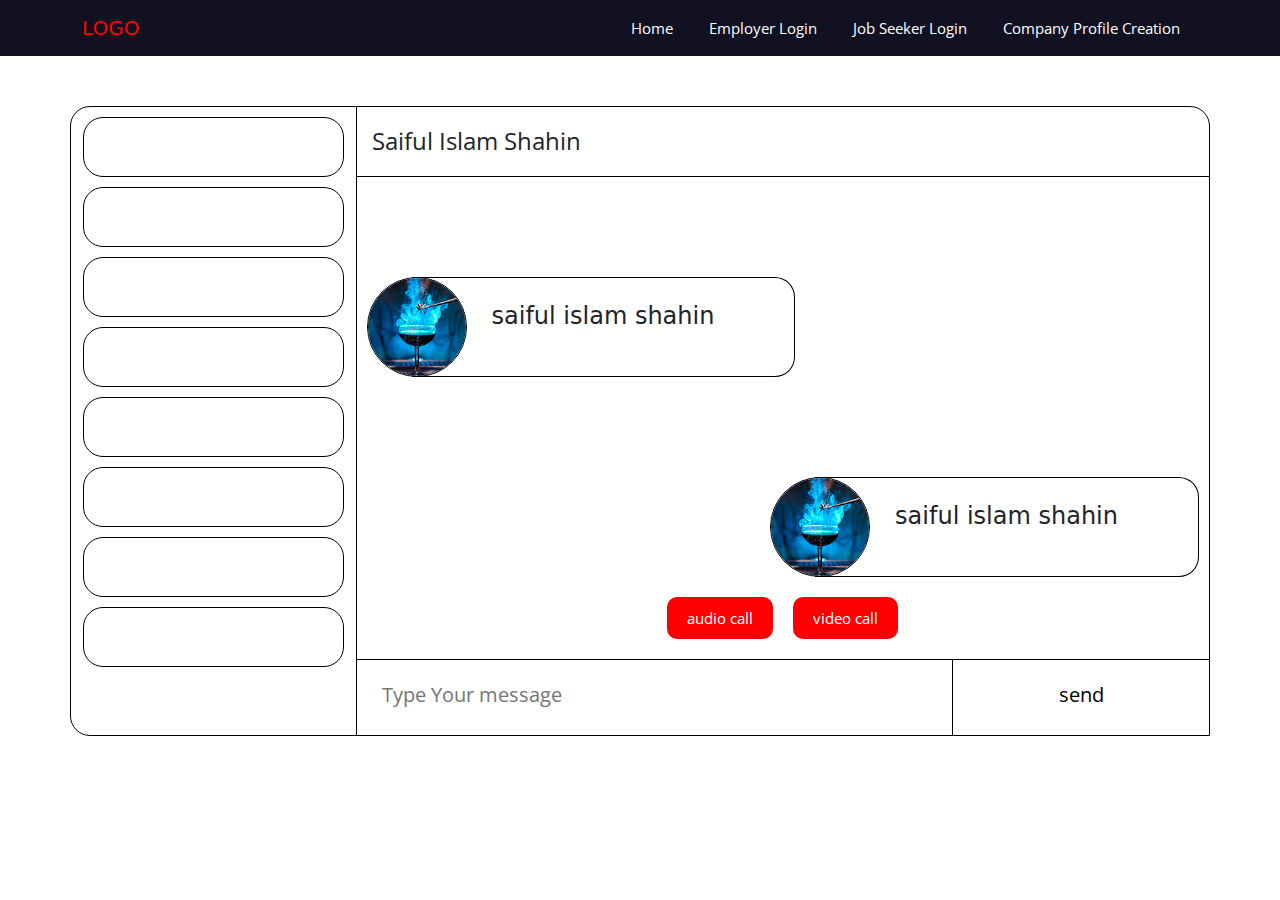
==== chatbox.html @ 322a0cb8 "first commit" ====
<!DOCTYPE html>
<html lang="en">
<head>
    <meta charset="UTF-8">
    <meta http-equiv="X-UA-Compatible" content="IE=edge">
    <meta name="viewport" content="width=device-width, initial-scale=1.0">
    <title>Tec-school</title>
    <link rel="preconnect" href="https://fonts.googleapis.com">
<link rel="preconnect" href="https://fonts.gstatic.com" crossorigin>
<link href="https://fonts.googleapis.com/css2?family=Open+Sans:wght@400;600;700&display=swap" rel="stylesheet">
    <link rel="stylesheet" href="css/all.min.css">
    <link rel="stylesheet" href="css/bootstrap.min.css">
    <link rel="stylesheet" href="css/slick.css">
    <link rel="stylesheet" href="css/venobox.css">
    <link rel="stylesheet" href="css/style.css">
    <link rel="stylesheet" href="css/responsive.css">
</head>
<body>

    <!--=============start=========== -->

    <!-- ==========nav start========== -->
    <nav class="navbar navbar-expand-lg menu">
        <div class="container">
          <a class="navbar-brand red" href="#">LOGO</a>
          <button class="navbar-toggler" type="button" data-bs-toggle="collapse" data-bs-target="#navbarSupportedContent" aria-controls="navbarSupportedContent" aria-expanded="false" aria-label="Toggle navigation">
            <i class="fas fa-bars"></i>
          </button>
          <div class="collapse navbar-collapse" id="navbarSupportedContent">
            <ul class="navbar-nav ms-auto mb-2 mb-lg-0">
              <li class="nav-item">
                <a class="nav-link active" aria-current="page" href="index.html">Home</a>
              </li>
              <li class="nav-item">
                <a class="nav-link active" aria-current="page" href="#">Employer Login</a>
              </li>

              <li class="nav-item">
                <a class="nav-link active" aria-current="page" href="job seker .html"> Job Seeker Login</a>
              </li>
              
              <li class="nav-item">
                <a class="nav-link active" aria-current="page" href="company.html"> Company Profile Creation</a>
              </li>




          </div>
        </div>
      </nav>

    
     <!-- ===========nav end========== -->
     <!-- ===========chat-box=========== -->

     <section id="chat">
       <div class="container">
         <div class="row">

      
          <div class="col-lg-3 ">
            <div class="show">
              <div class="intext">
                <img src="" alt="">
                <h4></h4>
              
              </div>
              <div class="intext">
                <img src="" alt="">
                <h4></h4>
              
              </div>
              <div class="intext">
                <img src="" alt="">
                <h4></h4>
              
              </div>
              <div class="intext">
                <img src="" alt="">
                <h4></h4>
              
              </div>
              <div class="intext">
                <img src="" alt="">
                <h4></h4>
              
              </div>
              <div class="intext">
                <img src="" alt="">
                <h4></h4>
              
              </div>
              <div class="intext">
                <img src="" alt="">
                <h4></h4>
              
              </div>
              <div class="intext">
                <img src="" alt="">
                <h4></h4>
              
              </div>
             
              
            </div>
           </div>
           <div class="col-lg-9 p-0 line">
              <div class="text">
                <h4>Saiful Islam Shahin</h4>

              </div>

              <div class="live">
                <div class="intext">
                  <img src="images/lighhthouse_bar_01-1.png" alt="">
                  <h4> saiful islam shahin</h4>
                
                </div>
                <div class="intext">
                 
                  <img src="images/lighhthouse_bar_01-1.png" alt="">
                  <h4> saiful islam shahin</h4>
                 
                
                </div>
                
              </div>
              <div class="main">
                <a href="tel:08801909791308">audio call</a>
                <a href="tel:08801909791308">video call</a>
              </div>
              <div class="send">
                <div class="input">
                  <input type="text"placeholder="Type Your message">

                </div>
                <div class="button"><button> send</button></div>
               
              </div>
            
      
          
             
           
         </div>
       </div>
     </section>
     <!-- ===========chat-box end====== -->

     

      

    
     




    <script src="js/jquery-1.12.4.min.js"></script>
    <script src="js/bootstrap.bundle.min.js"></script>
    <script src="js/slick.min.js"></script>
    <script src="js/venobox.min.js"></script>
  <script src="js/script.js"></script>  
</body>
</html>
---- css/venobox.css ----
/* ------ venobox.css --------*/
.vbox-overlay *, .vbox-overlay *:before, .vbox-overlay *:after{
    -webkit-backface-visibility: hidden;
    -webkit-box-sizing:border-box;
    -moz-box-sizing:border-box;
    box-sizing:border-box;
}
.vbox-overlay * { 
    -webkit-backface-visibility: visible;
    backface-visibility: visible;
}
.vbox-overlay{
    display: -webkit-flex;
    display: flex;
    -webkit-flex-direction: column;
    flex-direction: column;
    -webkit-justify-content: center;
    justify-content: center;
    -webkit-align-items: center;
    align-items: center;
    position: fixed;
    left: 0;
    top: 0;
    bottom: 0;
    right: 0;
    z-index: 999999;
}

/* ----- navigation ----- */
.vbox-title{
    width: 100%;
    height: 40px;
    float: left;
    text-align: center;
    line-height: 28px;
    font-size: 12px;
    padding: 6px 50px;
    overflow: hidden;
    position: fixed;
    display: none;
    left: 0;
    z-index: 89;
}
.vbox-close{
    cursor: pointer;
    position: fixed;
    top: -1px;
    right: 0;
    width: 50px;
    height: 40px;
    padding: 6px;
    display: block;
    background-position:10px center;
    overflow: hidden;
    font-size: 24px;
    line-height: 1;
    text-align: center;
    z-index: 99;
}
.vbox-left{
    cursor: pointer;
    position: fixed;
    left: 0;
    height: 40px;
    overflow: hidden;
    line-height: 28px;
    font-size: 12px;
    z-index: 99;
    display: flex;
    align-items:center;
}
.vbox-num{
    display: inline-block;
    margin: 6px 0 6px 15px;
}
/* ----- Social share ----- */
.vbox-share{
    line-height: 28px;
    font-size: 12px;
    overflow: hidden;
    position: fixed;
    left: 0;
    z-index: 98;
    display: flex;
    align-items:center;
    justify-content: center;
    width: 100%;
    text-align: center;
}
.vbox-share svg{
    max-height: 28px;
    width: 28px;
    z-index: 10;
    margin-left: 12px;
    margin-top: 6px;
    margin-bottom: 6px;
    vertical-align: middle;
}


/* ----- navigation ARROWS ----- */
.vbox-next, .vbox-prev{
    position: fixed;
    top: 50%;
    margin-top: -15px;
    overflow: hidden;
    cursor: pointer;
    display: block;
    width: 45px;
    height: 45px;
    z-index: 99;
}
.vbox-next span, .vbox-prev span{
    position: relative;
    width: 20px;
    height: 20px;
    border: 2px solid transparent;
    border-top-color: #B6B6B6;
    border-right-color: #B6B6B6;
    text-indent: -100px;
    position: absolute;
    top: 8px;
    display: block;
}
.vbox-prev{
    left: 15px;
}
.vbox-next{
    right: 15px;
}
.vbox-prev span{
    left: 10px;
    -ms-transform: rotate(-135deg);
    -webkit-transform: rotate(-135deg);
    transform: rotate(-135deg);
}
.vbox-next span{
    -ms-transform: rotate(45deg);
    -webkit-transform: rotate(45deg);
    transform: rotate(45deg);
    right: 10px;
}
/* ------- inline window ------ */
.vbox-inline{
    width: 420px;
    height: 315px;
    height: 70vh;
    padding: 10px;
    background: #fff;
    margin: 0 auto;
    overflow: auto;
    text-align: left;
}
/* ------- Video & iFrames window ------ */
.venoframe{
    max-width: 100%;
    width: 100%;
    border: none;
    width: 100%;
    height: 260px;
    height: 70vh;
}
.venoframe.vbvid{
    height: 260px;
}
@media (min-width: 768px) {
    .venoframe, .vbox-inline{
        width: 90%;
        height: 360px;
        height: 70vh;
    }
    .venoframe.vbvid{
        width: 640px;
        height: 360px;
    }
}
@media (min-width: 992px) {
    .venoframe, .vbox-inline{
        max-width: 1200px;
        width: 80%;
        height: 540px;
        height: 70vh;
    }
    .venoframe.vbvid{
        width: 960px;
        height: 540px;
    }
}
/* 
Please do NOT edit this part! 
or at least read this note: http://i.imgur.com/7C0ws9e.gif
*/
.vbox-open{
    overflow: hidden;
}
.vbox-container{
    position: absolute;
    left: 0;
    right: 0;
    top: 0;
    bottom: 0;
    overflow-x: hidden;
    overflow-y: scroll;
    overflow-scrolling: touch;
    -webkit-overflow-scrolling: touch;
    z-index: 20;
    max-height: 100%;

}

.vbox-content{
    text-align: center;
    float: left;
    width: 100%;
    position: relative;
    overflow: hidden;
    padding: 20px 4%;
}
.vbox-container img{
    max-width: 100%;
    height: auto;
}
.vbox-figlio{
    box-shadow: 0 0 12px rgba(0,0,0,0.19), 0 6px 6px rgba(0,0,0,0.23);
    max-width: 100%;
    text-align: initial;
}
img.vbox-figlio{
    -webkit-user-select: none;
-khtml-user-select: none;
-moz-user-select: none;
-o-user-select: none;
user-select: none;
}
.vbox-content.swipe-left{
    margin-left: -200px !important;
}
.vbox-content.swipe-right{
    margin-left: 200px !important;
}
.vbox-animated{
    webkit-transition: margin 300ms ease-out;
    transition: margin 300ms ease-out;
}

/* ---------- preloader ----------
 * SPINKIT 
 * http://tobiasahlin.com/spinkit/
-------------------------------- */
.sk-double-bounce,.sk-rotating-plane{width:40px;height:40px;margin:40px auto}.sk-rotating-plane{background-color:#333;-webkit-animation:sk-rotatePlane 1.2s infinite ease-in-out;animation:sk-rotatePlane 1.2s infinite ease-in-out}@-webkit-keyframes sk-rotatePlane{0%{-webkit-transform:perspective(120px) rotateX(0) rotateY(0);transform:perspective(120px) rotateX(0) rotateY(0)}50%{-webkit-transform:perspective(120px) rotateX(-180.1deg) rotateY(0);transform:perspective(120px) rotateX(-180.1deg) rotateY(0)}100%{-webkit-transform:perspective(120px) rotateX(-180deg) rotateY(-179.9deg);transform:perspective(120px) rotateX(-180deg) rotateY(-179.9deg)}}@keyframes sk-rotatePlane{0%{-webkit-transform:perspective(120px) rotateX(0) rotateY(0);transform:perspective(120px) rotateX(0) rotateY(0)}50%{-webkit-transform:perspective(120px) rotateX(-180.1deg) rotateY(0);transform:perspective(120px) rotateX(-180.1deg) rotateY(0)}100%{-webkit-transform:perspective(120px) rotateX(-180deg) rotateY(-179.9deg);transform:perspective(120px) rotateX(-180deg) rotateY(-179.9deg)}}.sk-double-bounce{position:relative}.sk-double-bounce .sk-child{width:100%;height:100%;border-radius:50%;background-color:#333;opacity:.6;position:absolute;top:0;left:0;-webkit-animation:sk-doubleBounce 2s infinite ease-in-out;animation:sk-doubleBounce 2s infinite ease-in-out}.sk-chasing-dots .sk-child,.sk-spinner-pulse,.sk-three-bounce .sk-child{background-color:#333;border-radius:100%}.sk-double-bounce .sk-double-bounce2{-webkit-animation-delay:-1s;animation-delay:-1s}@-webkit-keyframes sk-doubleBounce{0%,100%{-webkit-transform:scale(0);transform:scale(0)}50%{-webkit-transform:scale(1);transform:scale(1)}}@keyframes sk-doubleBounce{0%,100%{-webkit-transform:scale(0);transform:scale(0)}50%{-webkit-transform:scale(1);transform:scale(1)}}.sk-wave{margin:40px auto;width:50px;height:40px;text-align:center;font-size:10px}.sk-wave .sk-rect{background-color:#333;height:100%;width:6px;display:inline-block;-webkit-animation:sk-waveStretchDelay 1.2s infinite ease-in-out;animation:sk-waveStretchDelay 1.2s infinite ease-in-out}.sk-wave .sk-rect1{-webkit-animation-delay:-1.2s;animation-delay:-1.2s}.sk-wave .sk-rect2{-webkit-animation-delay:-1.1s;animation-delay:-1.1s}.sk-wave .sk-rect3{-webkit-animation-delay:-1s;animation-delay:-1s}.sk-wave .sk-rect4{-webkit-animation-delay:-.9s;animation-delay:-.9s}.sk-wave .sk-rect5{-webkit-animation-delay:-.8s;animation-delay:-.8s}@-webkit-keyframes sk-waveStretchDelay{0%,100%,40%{-webkit-transform:scaleY(.4);transform:scaleY(.4)}20%{-webkit-transform:scaleY(1);transform:scaleY(1)}}@keyframes sk-waveStretchDelay{0%,100%,40%{-webkit-transform:scaleY(.4);transform:scaleY(.4)}20%{-webkit-transform:scaleY(1);transform:scaleY(1)}}.sk-wandering-cubes{margin:40px auto;width:40px;height:40px;position:relative}.sk-wandering-cubes .sk-cube{background-color:#333;width:10px;height:10px;position:absolute;top:0;left:0;-webkit-animation:sk-wanderingCube 1.8s ease-in-out -1.8s infinite both;animation:sk-wanderingCube 1.8s ease-in-out -1.8s infinite both}.sk-chasing-dots,.sk-spinner-pulse{width:40px;height:40px;margin:40px auto}.sk-wandering-cubes .sk-cube2{-webkit-animation-delay:-.9s;animation-delay:-.9s}@-webkit-keyframes sk-wanderingCube{0%{-webkit-transform:rotate(0);transform:rotate(0)}25%{-webkit-transform:translateX(30px) rotate(-90deg) scale(.5);transform:translateX(30px) rotate(-90deg) scale(.5)}50%{-webkit-transform:translateX(30px) translateY(30px) rotate(-179deg);transform:translateX(30px) translateY(30px) rotate(-179deg)}50.1%{-webkit-transform:translateX(30px) translateY(30px) rotate(-180deg);transform:translateX(30px) translateY(30px) rotate(-180deg)}75%{-webkit-transform:translateX(0) translateY(30px) rotate(-270deg) scale(.5);transform:translateX(0) translateY(30px) rotate(-270deg) scale(.5)}100%{-webkit-transform:rotate(-360deg);transform:rotate(-360deg)}}@keyframes sk-wanderingCube{0%{-webkit-transform:rotate(0);transform:rotate(0)}25%{-webkit-transform:translateX(30px) rotate(-90deg) scale(.5);transform:translateX(30px) rotate(-90deg) scale(.5)}50%{-webkit-transform:translateX(30px) translateY(30px) rotate(-179deg);transform:translateX(30px) translateY(30px) rotate(-179deg)}50.1%{-webkit-transform:translateX(30px) translateY(30px) rotate(-180deg);transform:translateX(30px) translateY(30px) rotate(-180deg)}75%{-webkit-transform:translateX(0) translateY(30px) rotate(-270deg) scale(.5);transform:translateX(0) translateY(30px) rotate(-270deg) scale(.5)}100%{-webkit-transform:rotate(-360deg);transform:rotate(-360deg)}}.sk-spinner-pulse{-webkit-animation:sk-pulseScaleOut 1s infinite ease-in-out;animation:sk-pulseScaleOut 1s infinite ease-in-out}@-webkit-keyframes sk-pulseScaleOut{0%{-webkit-transform:scale(0);transform:scale(0)}100%{-webkit-transform:scale(1);transform:scale(1);opacity:0}}@keyframes sk-pulseScaleOut{0%{-webkit-transform:scale(0);transform:scale(0)}100%{-webkit-transform:scale(1);transform:scale(1);opacity:0}}.sk-chasing-dots{position:relative;text-align:center;-webkit-animation:sk-chasingDotsRotate 2s infinite linear;animation:sk-chasingDotsRotate 2s infinite linear}.sk-chasing-dots .sk-child{width:60%;height:60%;display:inline-block;position:absolute;top:0;-webkit-animation:sk-chasingDotsBounce 2s infinite ease-in-out;animation:sk-chasingDotsBounce 2s infinite ease-in-out}.sk-chasing-dots .sk-dot2{top:auto;bottom:0;-webkit-animation-delay:-1s;animation-delay:-1s}@-webkit-keyframes sk-chasingDotsRotate{100%{-webkit-transform:rotate(360deg);transform:rotate(360deg)}}@keyframes sk-chasingDotsRotate{100%{-webkit-transform:rotate(360deg);transform:rotate(360deg)}}@-webkit-keyframes sk-chasingDotsBounce{0%,100%{-webkit-transform:scale(0);transform:scale(0)}50%{-webkit-transform:scale(1);transform:scale(1)}}@keyframes sk-chasingDotsBounce{0%,100%{-webkit-transform:scale(0);transform:scale(0)}50%{-webkit-transform:scale(1);transform:scale(1)}}.sk-three-bounce{margin:40px auto;width:80px;text-align:center}.sk-three-bounce .sk-child{width:20px;height:20px;display:inline-block;-webkit-animation:sk-three-bounce 1.4s ease-in-out 0s infinite both;animation:sk-three-bounce 1.4s ease-in-out 0s infinite both}.sk-circle .sk-child:before,.sk-fading-circle .sk-circle:before{display:block;border-radius:100%;content:'';background-color:#333}.sk-three-bounce .sk-bounce1{-webkit-animation-delay:-.32s;animation-delay:-.32s}.sk-three-bounce .sk-bounce2{-webkit-animation-delay:-.16s;animation-delay:-.16s}@-webkit-keyframes sk-three-bounce{0%,100%,80%{-webkit-transform:scale(0);transform:scale(0)}40%{-webkit-transform:scale(1);transform:scale(1)}}@keyframes sk-three-bounce{0%,100%,80%{-webkit-transform:scale(0);transform:scale(0)}40%{-webkit-transform:scale(1);transform:scale(1)}}.sk-circle{margin:40px auto;width:40px;height:40px;position:relative}.sk-circle .sk-child{width:100%;height:100%;position:absolute;left:0;top:0}.sk-circle .sk-child:before{margin:0 auto;width:15%;height:15%;-webkit-animation:sk-circleBounceDelay 1.2s infinite ease-in-out both;animation:sk-circleBounceDelay 1.2s infinite ease-in-out both}.sk-circle .sk-circle2{-webkit-transform:rotate(30deg);-ms-transform:rotate(30deg);transform:rotate(30deg)}.sk-circle .sk-circle3{-webkit-transform:rotate(60deg);-ms-transform:rotate(60deg);transform:rotate(60deg)}.sk-circle .sk-circle4{-webkit-transform:rotate(90deg);-ms-transform:rotate(90deg);transform:rotate(90deg)}.sk-circle .sk-circle5{-webkit-transform:rotate(120deg);-ms-transform:rotate(120deg);transform:rotate(120deg)}.sk-circle .sk-circle6{-webkit-transform:rotate(150deg);-ms-transform:rotate(150deg);transform:rotate(150deg)}.sk-circle .sk-circle7{-webkit-transform:rotate(180deg);-ms-transform:rotate(180deg);transform:rotate(180deg)}.sk-circle .sk-circle8{-webkit-transform:rotate(210deg);-ms-transform:rotate(210deg);transform:rotate(210deg)}.sk-circle .sk-circle9{-webkit-transform:rotate(240deg);-ms-transform:rotate(240deg);transform:rotate(240deg)}.sk-circle .sk-circle10{-webkit-transform:rotate(270deg);-ms-transform:rotate(270deg);transform:rotate(270deg)}.sk-circle .sk-circle11{-webkit-transform:rotate(300deg);-ms-transform:rotate(300deg);transform:rotate(300deg)}.sk-circle .sk-circle12{-webkit-transform:rotate(330deg);-ms-transform:rotate(330deg);transform:rotate(330deg)}.sk-circle .sk-circle2:before{-webkit-animation-delay:-1.1s;animation-delay:-1.1s}.sk-circle .sk-circle3:before{-webkit-animation-delay:-1s;animation-delay:-1s}.sk-circle .sk-circle4:before{-webkit-animation-delay:-.9s;animation-delay:-.9s}.sk-circle .sk-circle5:before{-webkit-animation-delay:-.8s;animation-delay:-.8s}.sk-circle .sk-circle6:before{-webkit-animation-delay:-.7s;animation-delay:-.7s}.sk-circle .sk-circle7:before{-webkit-animation-delay:-.6s;animation-delay:-.6s}.sk-circle .sk-circle8:before{-webkit-animation-delay:-.5s;animation-delay:-.5s}.sk-circle .sk-circle9:before{-webkit-animation-delay:-.4s;animation-delay:-.4s}.sk-circle .sk-circle10:before{-webkit-animation-delay:-.3s;animation-delay:-.3s}.sk-circle .sk-circle11:before{-webkit-animation-delay:-.2s;animation-delay:-.2s}.sk-circle .sk-circle12:before{-webkit-animation-delay:-.1s;animation-delay:-.1s}@-webkit-keyframes sk-circleBounceDelay{0%,100%,80%{-webkit-transform:scale(0);transform:scale(0)}40%{-webkit-transform:scale(1);transform:scale(1)}}@keyframes sk-circleBounceDelay{0%,100%,80%{-webkit-transform:scale(0);transform:scale(0)}40%{-webkit-transform:scale(1);transform:scale(1)}}.sk-cube-grid{width:40px;height:40px;margin:40px auto}.sk-cube-grid .sk-cube{width:33.33%;height:33.33%;background-color:#333;float:left;-webkit-animation:sk-cubeGridScaleDelay 1.3s infinite ease-in-out;animation:sk-cubeGridScaleDelay 1.3s infinite ease-in-out}.sk-cube-grid .sk-cube1{-webkit-animation-delay:.2s;animation-delay:.2s}.sk-cube-grid .sk-cube2{-webkit-animation-delay:.3s;animation-delay:.3s}.sk-cube-grid .sk-cube3{-webkit-animation-delay:.4s;animation-delay:.4s}.sk-cube-grid .sk-cube4{-webkit-animation-delay:.1s;animation-delay:.1s}.sk-cube-grid .sk-cube5{-webkit-animation-delay:.2s;animation-delay:.2s}.sk-cube-grid .sk-cube6{-webkit-animation-delay:.3s;animation-delay:.3s}.sk-cube-grid .sk-cube7{-webkit-animation-delay:0ms;animation-delay:0ms}.sk-cube-grid .sk-cube8{-webkit-animation-delay:.1s;animation-delay:.1s}.sk-cube-grid .sk-cube9{-webkit-animation-delay:.2s;animation-delay:.2s}@-webkit-keyframes sk-cubeGridScaleDelay{0%,100%,70%{-webkit-transform:scale3D(1,1,1);transform:scale3D(1,1,1)}35%{-webkit-transform:scale3D(0,0,1);transform:scale3D(0,0,1)}}@keyframes sk-cubeGridScaleDelay{0%,100%,70%{-webkit-transform:scale3D(1,1,1);transform:scale3D(1,1,1)}35%{-webkit-transform:scale3D(0,0,1);transform:scale3D(0,0,1)}}.sk-fading-circle{margin:40px auto;width:40px;height:40px;position:relative}.sk-fading-circle .sk-circle{width:100%;height:100%;position:absolute;left:0;top:0}.sk-fading-circle .sk-circle:before{margin:0 auto;width:15%;height:15%;-webkit-animation:sk-circleFadeDelay 1.2s infinite ease-in-out both;animation:sk-circleFadeDelay 1.2s infinite ease-in-out both}.sk-fading-circle .sk-circle2{-webkit-transform:rotate(30deg);-ms-transform:rotate(30deg);transform:rotate(30deg)}.sk-fading-circle .sk-circle3{-webkit-transform:rotate(60deg);-ms-transform:rotate(60deg);transform:rotate(60deg)}.sk-fading-circle .sk-circle4{-webkit-transform:rotate(90deg);-ms-transform:rotate(90deg);transform:rotate(90deg)}.sk-fading-circle .sk-circle5{-webkit-transform:rotate(120deg);-ms-transform:rotate(120deg);transform:rotate(120deg)}.sk-fading-circle .sk-circle6{-webkit-transform:rotate(150deg);-ms-transform:rotate(150deg);transform:rotate(150deg)}.sk-fading-circle .sk-circle7{-webkit-transform:rotate(180deg);-ms-transform:rotate(180deg);transform:rotate(180deg)}.sk-fading-circle .sk-circle8{-webkit-transform:rotate(210deg);-ms-transform:rotate(210deg);transform:rotate(210deg)}.sk-fading-circle .sk-circle9{-webkit-transform:rotate(240deg);-ms-transform:rotate(240deg);transform:rotate(240deg)}.sk-fading-circle .sk-circle10{-webkit-transform:rotate(270deg);-ms-transform:rotate(270deg);transform:rotate(270deg)}.sk-fading-circle .sk-circle11{-webkit-transform:rotate(300deg);-ms-transform:rotate(300deg);transform:rotate(300deg)}.sk-fading-circle .sk-circle12{-webkit-transform:rotate(330deg);-ms-transform:rotate(330deg);transform:rotate(330deg)}.sk-fading-circle .sk-circle2:before{-webkit-animation-delay:-1.1s;animation-delay:-1.1s}.sk-fading-circle .sk-circle3:before{-webkit-animation-delay:-1s;animation-delay:-1s}.sk-fading-circle .sk-circle4:before{-webkit-animation-delay:-.9s;animation-delay:-.9s}.sk-fading-circle .sk-circle5:before{-webkit-animation-delay:-.8s;animation-delay:-.8s}.sk-fading-circle .sk-circle6:before{-webkit-animation-delay:-.7s;animation-delay:-.7s}.sk-fading-circle .sk-circle7:before{-webkit-animation-delay:-.6s;animation-delay:-.6s}.sk-fading-circle .sk-circle8:before{-webkit-animation-delay:-.5s;animation-delay:-.5s}.sk-fading-circle .sk-circle9:before{-webkit-animation-delay:-.4s;animation-delay:-.4s}.sk-fading-circle .sk-circle10:before{-webkit-animation-delay:-.3s;animation-delay:-.3s}.sk-fading-circle .sk-circle11:before{-webkit-animation-delay:-.2s;animation-delay:-.2s}.sk-fading-circle .sk-circle12:before{-webkit-animation-delay:-.1s;animation-delay:-.1s}@-webkit-keyframes sk-circleFadeDelay{0%,100%,39%{opacity:0}40%{opacity:1}}@keyframes sk-circleFadeDelay{0%,100%,39%{opacity:0}40%{opacity:1}}.sk-folding-cube{margin:40px auto;width:40px;height:40px;position:relative;-webkit-transform:rotateZ(45deg);transform:rotateZ(45deg)}.sk-folding-cube .sk-cube{float:left;width:50%;height:50%;position:relative;-webkit-transform:scale(1.1);-ms-transform:scale(1.1);transform:scale(1.1)}.sk-folding-cube .sk-cube:before{content:'';position:absolute;top:0;left:0;width:100%;height:100%;background-color:#333;-webkit-animation:sk-foldCubeAngle 2.4s infinite linear both;animation:sk-foldCubeAngle 2.4s infinite linear both;-webkit-transform-origin:100% 100%;-ms-transform-origin:100% 100%;transform-origin:100% 100%}.sk-folding-cube .sk-cube2{-webkit-transform:scale(1.1) rotateZ(90deg);transform:scale(1.1) rotateZ(90deg)}.sk-folding-cube .sk-cube3{-webkit-transform:scale(1.1) rotateZ(180deg);transform:scale(1.1) rotateZ(180deg)}.sk-folding-cube .sk-cube4{-webkit-transform:scale(1.1) rotateZ(270deg);transform:scale(1.1) rotateZ(270deg)}.sk-folding-cube .sk-cube2:before{-webkit-animation-delay:.3s;animation-delay:.3s}.sk-folding-cube .sk-cube3:before{-webkit-animation-delay:.6s;animation-delay:.6s}.sk-folding-cube .sk-cube4:before{-webkit-animation-delay:.9s;animation-delay:.9s}@-webkit-keyframes sk-foldCubeAngle{0%,10%{-webkit-transform:perspective(140px) rotateX(-180deg);transform:perspective(140px) rotateX(-180deg);opacity:0}25%,75%{-webkit-transform:perspective(140px) rotateX(0);transform:perspective(140px) rotateX(0);opacity:1}100%,90%{-webkit-transform:perspective(140px) rotateY(180deg);transform:perspective(140px) rotateY(180deg);opacity:0}}@keyframes sk-foldCubeAngle{0%,10%{-webkit-transform:perspective(140px) rotateX(-180deg);transform:perspective(140px) rotateX(-180deg);opacity:0}25%,75%{-webkit-transform:perspective(140px) rotateX(0);transform:perspective(140px) rotateX(0);opacity:1}100%,90%{-webkit-transform:perspective(140px) rotateY(180deg);transform:perspective(140px) rotateY(180deg);opacity:0}}
---- css/style.css ----
*{
    margin: 0;
    padding: 0;
}

ul, ol{
    list-style: none;
    padding: 0;
}

a{
    text-decoration: none !important;
    display: inline-block;
}

h1,h2,h3,h4,h5,h6,p{
    margin: 0;
}
select{
    padding: 5px;
    border-radius: 5px;
    font-family: 'Open Sans', sans-serif;
    font-size: 15px;
    font-weight: 400;
    margin-top: 5px;
}
input{
    padding: 5px ;
    border-radius: 5px;
    font-family: 'Open Sans', sans-serif;
    font-size: 14px;
    margin-bottom: 5px;
}
html,body{
    overflow-x: hidden;
}
/* ===================start================ */

/* ==============nav css start=========== */

nav{
    background: #112;

}
nav .red{
    color: red;
}
nav ul li a{
    font-family: 'Open Sans', sans-serif;
    font-size: 15px;
    font-weight: 400;
    color: #fff;
    transition: .5s;
}
nav ul li{
    margin: 0 10px;
}
nav ul li a:hover{
    color: red;
}

/* ==============nav css end=========== */

/* ==============banner-part strat=========== */

#banner-part{
    
    
    background:url(../images/bannner.png)no-repeat center;
    background-size: cover;

    
}
#banner-part .overlay{
    width: 100%;
    height: 100%;
    background: rgba(0, 0, 0,.7);
 
    padding: 100px 0;
    

}
#banner-part .overlay h3{
    font-family: 'Open Sans', sans-serif;
    font-weight: 600;
    font-size: 40px;

    text-align: center;
    color: #fff;
    
   
}
#banner-part .overlay .main{
    display: flex;
    justify-content: center;
    padding-top:40px;

    
}
#banner-part .overlay .years{
    margin:0 15px
}
#banner-part .overlay .btn{
    display: flex;
    justify-content: center;
    margin-top: 40px;
}
#banner-part .overlay .btn button{
    border-radius: 10px;
    border: 0px;
    background: rgb(245, 37, 37);
    font-family: 'Open Sans', sans-serif;
    font-size: 15px;
    font-weight: 400;
    color: #fff;
    
    padding: 10px 15px;
    transition: .5s;
    
}




/* /* ==============banner-part end======= */

/* /* ==============member start======= */
#member{
    padding: 100px 0;
}
#member .member-slider{
    margin-top: 50px;
}

#member .iteam .img{
    position: relative;
}
#member .iteam .img .overlay{
    width: 100px;
    height: 40px;
    background: rgb(245, 37, 37);
    position: absolute;
    bottom: 0;
    left: 33%;
    border-top-left-radius: 10px;
    border-top-right-radius: 10px;
}
#member .iteam .img .overlay a{
    font-family: 'Open Sans', sans-serif;
    font-weight: 400;
    font-size: 14px;
    display: inline-block;
    color: #fff;
    transform: translate(10px, 10px);
}

#member .iteam .img img{
    
        border: 1px solid #000;
    margin: 0 auto;
    border-radius: 20px;
}
#member .iteam .text p{
    font-size: 16px;
    font-weight: 400;
    font-family: 'Open Sans', sans-serif;
    color: #000;

}
#member .iteam .text{
    text-align: center;
    padding-top: 20px;
}


/* /* ==============member-part end======= */

/* /* ==============company-part end======= */

#company{
    padding: 70px 0;
}
#company .details h1{
    text-align: center;
    padding-bottom: 50px;
}
#company .details h3{
    padding-bottom: 10px;
}
#company .details .co{
    width: 40%;
    margin-bottom: 10px;

}
#company .details .mar{
    margin-right: 54px;
    margin-top: 20px;
}
#company .details .mail{
    margin-left: 155px;
}
#company .details .main{
    padding-bottom: 20px;
}
label{
    margin-right: 10px;
}
#company button{
    padding: 10px 25px ;
    border-radius: 10px;
    border: 0px;
    background: rgb(245, 37, 37);
    color: #fff;
    margin-left: 170px;
    
}
button p{
    text-align: center;
}
#company .gap p{
    
        font-size: 20px;
        font-weight: 400;
        font-family: 'Open Sans', sans-serif;
        
    
}

/* /* ==============company-part end======= */


/* /* ==============job profile start======= */

.ex{
    margin-left: 100px;
    width: 176px;
}
.mai{
    margin-left: 233px;
}
textarea{

    width: 441px;
    height: 100px;
    resize: none;
    border-radius: 10px;
    padding: 5px;
    box-sizing: border-box;
    margin-bottom: 10px;
}
#company .company-new h4{
    font-size: 20px;
    font-weight: 400;
    font-family: 'Open Sans', sans-serif;
    margin-bottom: 10px;
}
#company .company-new i{
    font-size: 20px;
   
    margin-bottom: 10px;
}

/* /* ==============jon profile end end======= */
/* =========job-profile============== */

#profile .job-profile{
    background: #f5f5f5;
    
    position: relative;

}
#profile .job-profile .main{
    display: flex;
}


#profile .job-profile .img img{
    width: 200px;
    height: 200px;
    border-radius: 50%;
    
    position: relative;
    top: 35px;
    left: 15px;
    border: 1px solid #000;


}
#profile .job-profile .text{
    margin-left: 35px;
}
#profile .job-profile .text h4{
    margin-top: 67px;
    font-size: 24px;
    font-weight: 400;
    font-family: 'Open Sans', sans-serif;

}
#profile .job-profile .text button{
    padding: 10px 15px;
    border-radius: 25px;
    background: green;
    font-size: 15px;
    font-weight: 400;
    font-family: 'Open Sans', sans-serif;
    border: none;
    margin-top: 35px;
    color: #fff;

}
#profile .job-profile .box{
    border: 1px solid #000;
   
    position: absolute;
    top: 77px;
    left: 63%;
}
#profile .job-profile .box .youtube{
    background: #fff;
    border-bottom: 1px solid#000;
    padding: 30px 0;

    
    

}
#profile .job-profile .box .youtube i{
    font-size: 130px;
    color: red;
    transform: translateX(68px);
    
}
#profile .job-profile .box .text-line{
    padding: 40px;
    box-sizing: border-box;
    padding-bottom: 0;
}
#profile .job-profile .box .text-line p{
    font-size: 17px;
    font-weight: 400;
    font-family: 'Open Sans', sans-serif;
    margin-top: 7px;
}
#profile .job-profile .box .text-line a{
    display: inline-block;
    color:#fff;
    background: red;
    padding: 10px 20px;
    font-size: 20px;
    font-weight: 400;
    font-family: 'Open Sans', sans-serif;
    border: 1px solid #000;
    border-bottom: 0;
    
    margin: 0 10px;
    margin-top: 40px;

}
#profile .about{
    margin-top: 80px;
}
#profile .about h4{
    font-size: 25px;
    font-weight: 400;
    font-family: 'Open Sans', sans-serif;
    margin-bottom: 10px;
    margin-left: 10px;
}
#profile .about .area{
    width: 61%;
    height: 180px;
    border-radius: 20px;
}
#profile .about .next{
    width: 86%;
    
    height: 100px;
    border-radius: 20px;
}



/* ========== job profile end=========== */


/* ===========chat-box start=========== */
#chat{
    padding-top: 50px;
    padding-bottom: 100px;
   
}
#chat .container{
    border: 1px solid #000;
    border-top-left-radius: 20px;
    border-top-right-radius: 20px;
    border-bottom-left-radius: 20px;
}
#chat .line{
    border-left: 1px solid#000;
}

#chat .details{
    border: 1px solid#000;
    
    margin-top: 50px;
    border-radius: 20px;
}
#chat .show .intext{
    width: 100%;
    height: 60px;
    border: 1px solid #000;
    margin-top: 10px;
    
    border-radius: 20px;
    display: flex;
    margin-bottom: 10px;
}
#chat .inbox{
    width: 100%;
    border: 1px solid#000;
    height: 100px;
}
#chat .text{
    border-bottom: 1px solid #000;
    padding: 20px 0;

}
#chat .text h4{
    font-size: 24px;
    font-weight: 400;
    font-family: 'Open Sans', sans-serif;
    margin-left: 15px;
}
#chat .live .intext{
    display: flex;
    margin-left: 10px;
    margin-top: 100px;
    
 
}
#chat .live .intext:last-child{
display: flex;
justify-content: flex-end;
margin-right: 10px;
}
#chat .live .intext img{
    border-radius: 50%;
    width: 100px;
    height: 100px;
    border: 1px solid#000;
}
#chat .live .intext h4{
    margin-left: -55px;
    border-top: 1px solid#000;
    border-bottom: 1px solid#000;
    border-right: 1px solid#000;
    padding: 0 80px;
    line-height: 77px;
    border-bottom-right-radius: 20px;
    border-top-right-radius: 20px;

}
#chat .main{
    justify-content: center;
    display: flex;
    

}
#chat .main a{
    display: inline-block;
    color: #fff;
    background: red;
    padding: 10px 20px;
    border-radius: 10px;
    font-size: 15px;
    font-weight: 400;
    font-family: 'Open Sans', sans-serif;
    margin: 20px 10px;

}
#chat .send{
    border-top: 1px solid#000;
    display: flex;
}
#chat .send .input{
    width: 70%;
    border-right: 1px solid #000;
    
}
#chat .send .input input{
    width: 100%;
    border: 0;
    padding: 20px 25px;
    font-size: 20px;
    font-weight: 400;
    font-family: 'Open Sans', sans-serif;
}
#chat .send .button{
    width: 30%;
}
#chat .send  .button button{
    width: 100%;
    padding: 20px 25px;
    background: transparent;

    border: 0;
    font-size: 20px;
    font-weight: 400;
    font-family: 'Open Sans', sans-serif;
   
}

/* ===========chat-box end=================== */
---- css/responsive.css ----
@media (min-width:320px) and (max-width:575px){

    /* ======nav============= */
    nav i{
    color: #fff;
    }
    nav ul li {
        margin: 0;
        text-align: center;
    }
    #banner-part .overlay h3{
        font-size: 33px;
    }
    #banner-part .overlay .main{
        display: block;
        text-align: center;
    }
    #banner-part .overlay .years{
        margin: 5px 0;
    }
   


    /* ================nav end============ */

    /* ==========company============ */

    #company .details .co {
        width: 100%;
        margin-bottom: 10px;
    }
    #company .details .mail {
        margin-left: 0;
        position: relative;
        top: 89px;
        left: -111px;
    }
    #company .main .mac{
        margin-top: 40px;
    }
    #company .details .mar{
        margin-bottom: 40px;
    }
    textarea{
        width: 294px;
    }
    .mai{
        margin-left: 130px;
    }
    .ex {
        margin-left: 0;
        width:auto;
    }
    #company button{
        text-align: center;
        margin-left: 90px;
        
    }
    /* ================company end======= */

    /* ===========job seeker============= */

    #profile .job-profile .box{
        left: 0;
        top: 410%;
    }
    #profile .job-profile .img img{
        width: 150px;
        height: 150px;
        top: 76px;
    }
    #profile .job-profile .text h4{
        margin-top: 100px;
        font-size: 19px;
    }
    #profile .about .area{
        width: 100%;
    }
    #profile .about .next{
        width: 100%;
    }

    /* =========job seeker end=========== */
    /* =================chat========= */
    #chat .line{
        border-left: none;
    }
    #chat .live .intext h4{
        line-height: 25px;
        font-family: 'Open Sans', sans-serif;
    font-size: 16px;
    font-weight: 400;
    }
    #chat .live .intext{
        margin-right: 10px;
    }
    #chat .send .input input{
        font-size: 16px;
    }
    #chat .send .button button{
        font-size: 16px;
    }
    /* =========chat end=================== */
}
@media (min-width:576px) and (max-width:767px){
    /* ==========nav============ */

    nav i{
        color: #fff;
        }
        nav ul li {
            margin: 0;
            text-align: center;
        }
        #banner-part .overlay h3{
            font-size: 33px;
        }
        /* =============nav end========== */
         /* ===========job seeker============= */

    #profile .job-profile .box{
        left: 23%;
        top: 410%;
    }
    #profile .job-profile .img img{
        width: 150px;
        height: 150px;
        top: 76px;
    }
    #profile .job-profile .text h4{
        margin-top: 100px;
        font-size: 19px;
    }
    #profile .about .area{
        width: 100%;
    }
    #profile .about .next{
        width: 100%;
    }
    #chat .line{
        border-left: none;
    }

    /* =========job seeker end=========== */
      
}




@media (min-width:768px) and (max-width:991px){
    /* ==========nav============ */

    nav i{
        color: #fff;
        }
        nav ul li {
            margin: 0;
            text-align: center;
        }
        #banner-part .overlay h3{
            font-size: 33px;
        }
    }
    /* ============job-============== */

    #profile .job-profile .box .text-line a{
        padding: 10px 15px;
        font-size: 16px;
    }
    /* =========job============= */
      
    #chat .line{
        border: none;
    }
    
@media (min-width:992px) and (max-width:1199px){
    #chat .line{
        border-left: 1px solid#000;
    }
}
@media (min-width:1200px) and (max-width:1399px){
    #chat .line{
        border-left: 1px solid#000;
    }
}
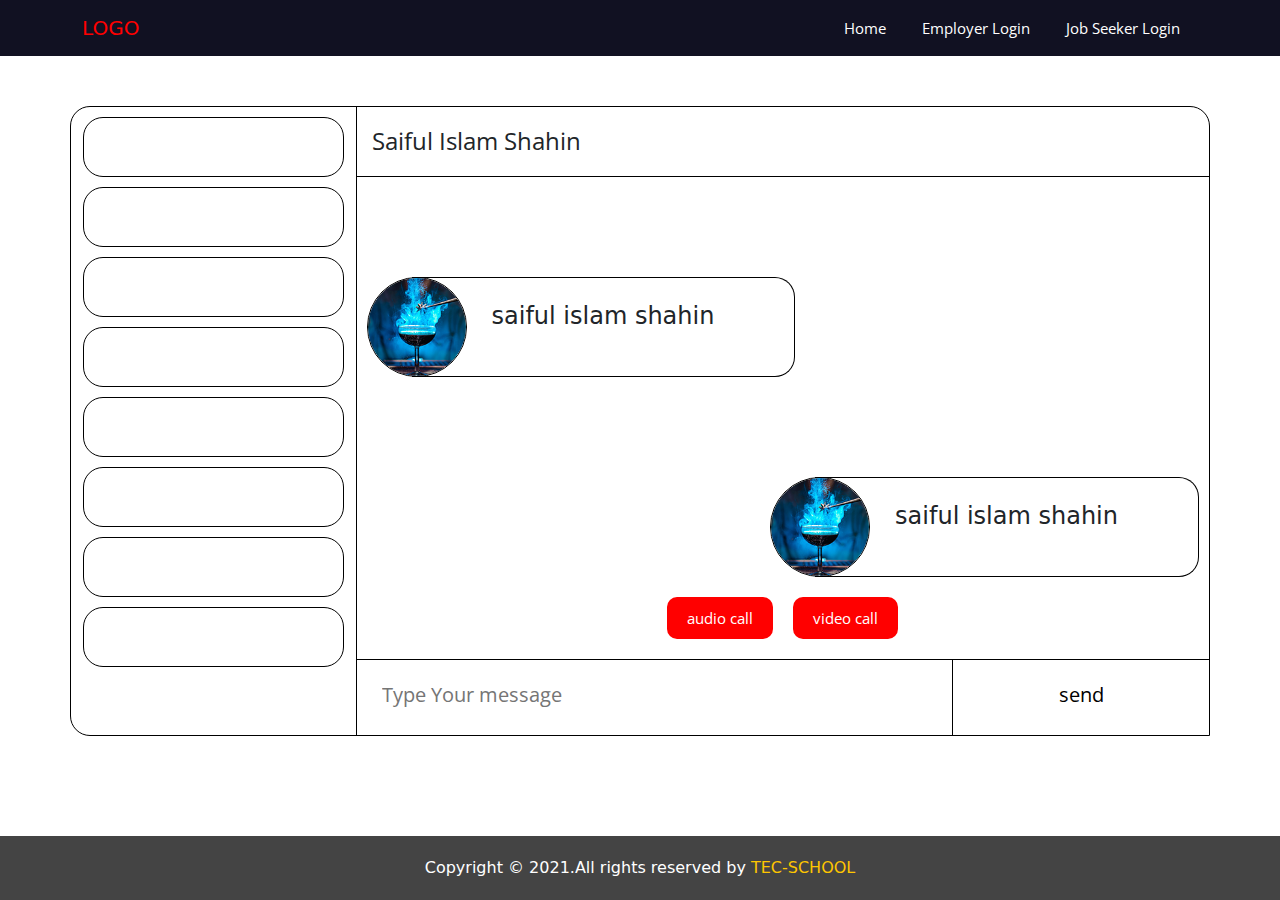
==== commit 0f475880: "change something" ====
--- a/chatbox.html
+++ b/chatbox.html
@@ -32,16 +32,14 @@
                 <a class="nav-link active" aria-current="page" href="index.html">Home</a>
               </li>
               <li class="nav-item">
-                <a class="nav-link active" aria-current="page" href="#">Employer Login</a>
+                <a class="nav-link active" aria-current="page" href="employ.html">Employer Login</a>
               </li>
 
               <li class="nav-item">
                 <a class="nav-link active" aria-current="page" href="job seker .html"> Job Seeker Login</a>
               </li>
               
-              <li class="nav-item">
-                <a class="nav-link active" aria-current="page" href="company.html"> Company Profile Creation</a>
-              </li>
+           
 
 
 
@@ -147,6 +145,33 @@
        </div>
      </section>
      <!-- ===========chat-box end====== -->
+       <!-- =======================================
+
+             footer-part  3rd start
+=================================================== -->
+
+<section id="footer-last">
+  <div class="container">
+    <div class="row">
+      <div class="col-lg-12 col-md-12">
+
+        <div class="iteam">
+          <p>Copyright © 2021.All rights reserved by <a href="index.html">TEC-SCHOOL</a></p>
+         
+        </div>
+        <div class="button">
+         
+        </div>
+        
+      </div>
+    </div>
+  </div>
+</section>
+
+<!-- =======================================
+
+       footer-part 3rd  end
+=================================================== -->
 
      
 
--- a/css/style.css
+++ b/css/style.css
@@ -17,10 +17,10 @@
     margin: 0;
 }
 select{
-    padding: 5px;
+    padding: 14px;
     border-radius: 5px;
     font-family: 'Open Sans', sans-serif;
-    font-size: 15px;
+    font-size: 18px;
     font-weight: 400;
     margin-top: 5px;
 }
@@ -103,18 +103,18 @@
 #banner-part .overlay .btn{
     display: flex;
     justify-content: center;
-    margin-top: 40px;
+    
 }
 #banner-part .overlay .btn button{
     border-radius: 10px;
     border: 0px;
     background: rgb(245, 37, 37);
     font-family: 'Open Sans', sans-serif;
-    font-size: 15px;
-    font-weight: 400;
-    color: #fff;
-    
-    padding: 10px 15px;
+    font-size: 18px;
+    font-weight: 400;
+    color: #fff;
+    
+    padding: 14px 18px;
     transition: .5s;
     
 }
@@ -127,6 +127,17 @@
 /* /* ==============member start======= */
 #member{
     padding: 100px 0;
+    
+    
+}
+#member .new p{
+    font-family: 'Open Sans', sans-serif;
+    font-weight: 400;
+    font-size: 17px;
+    text-align: center;
+    width: 600px;
+    margin: 0 auto;
+
 }
 #member .member-slider{
     margin-top: 50px;
@@ -144,6 +155,8 @@
     left: 33%;
     border-top-left-radius: 10px;
     border-top-right-radius: 10px;
+    transition: .5s;
+     opacity: 0;
 }
 #member .iteam .img .overlay a{
     font-family: 'Open Sans', sans-serif;
@@ -152,7 +165,13 @@
     display: inline-block;
     color: #fff;
     transform: translate(10px, 10px);
-}
+   
+    
+}
+#member .iteam:hover .img .overlay {
+    opacity: 1;
+}
+
 
 #member .iteam .img img{
     
@@ -177,8 +196,24 @@
 
 /* /* ==============company-part end======= */
 
+
+
 #company{
     padding: 70px 0;
+}
+#company .details {
+    text-align: center;
+
+}
+
+#company .together{
+    display: flex;
+    justify-content: center;
+    margin-left: 111px;
+}
+
+#company .together  .upload-box{
+    margin-top: 18px;
 }
 #company .details h1{
     text-align: center;
@@ -197,7 +232,7 @@
     margin-top: 20px;
 }
 #company .details .mail{
-    margin-left: 155px;
+    margin-left: 127px;
 }
 #company .details .main{
     padding-bottom: 20px;
@@ -211,7 +246,7 @@
     border: 0px;
     background: rgb(245, 37, 37);
     color: #fff;
-    margin-left: 170px;
+
     
 }
 button p{
@@ -222,6 +257,7 @@
         font-size: 20px;
         font-weight: 400;
         font-family: 'Open Sans', sans-serif;
+        padding: 20px 0;
         
     
 }
@@ -346,10 +382,12 @@
     color:#fff;
     background: red;
     padding: 10px 20px;
-    font-size: 20px;
-    font-weight: 400;
-    font-family: 'Open Sans', sans-serif;
-    border: 1px solid #000;
+    font-size: 21px;
+    font-weight: 400;
+    font-family: 'Open Sans', sans-serif;
+    border-top-left-radius: 5px;
+    border-top-right-radius:5px;
+    
     border-bottom: 0;
     
     margin: 0 10px;
@@ -510,4 +548,149 @@
    
 }
 
-/* ===========chat-box end=================== */+/* ===========chat-box end=================== */
+
+/* =======login page=== */
+#login{
+    background: url(../images/banner1.jpg)no-repeat center;
+    background-position: cover;
+    padding: 100px 0;
+}
+#login h2{
+    text-align: center;
+    color: #fff;
+    padding-bottom: 50px;
+}
+#login .login-part{
+    border: 1px solid red;
+    width: 400px;
+    margin: 0 auto;
+    padding: 40px 20px;
+    box-sizing: border-box;
+    background: #fff;
+}
+#login .login-part input{
+    width: 100%;
+    font-size: 18px;
+    font-weight: 400;
+    font-family: 'Open Sans', sans-serif;
+    padding: 5px;
+    margin-bottom: 25px;
+}
+#login .login-part a{
+    display: inline-block;
+    color:#fff ;
+    text-align: center;
+
+    font-size: 24px;
+    font-weight: 400;
+    font-family: 'Open Sans', sans-serif;
+    width: 100%;
+    background: red;
+    transition: .4s;
+    padding: 5px;
+    
+}
+#login .login-part a:hover{
+    background:rgb(10, 10, 194);
+}
+
+
+#login .login-part .green{
+    display: inline-block;
+    color:#fff ;
+    text-align: center;
+
+    font-size: 24px;
+    font-weight: 400;
+    font-family: 'Open Sans', sans-serif;
+    width: 100%;
+    background:#00a400;
+    transition: .4s;
+    padding: 5px;
+    
+}
+#login .login-part p {
+    font-size: 16px;
+    font-weight: 400;
+    font-family: 'Open Sans', sans-serif;
+    padding: 15px 0;
+
+}
+
+
+
+/* ===========login page end======= */
+
+/* ========================================
+        footer part start  3rd  css sart
+============================================ */
+#footer-last{
+    background: #444444;
+    padding: 20px 0;
+    text-align: center;
+}
+#footer-last .iteam{
+    color: #fff;
+    display: inline-block;
+    text-align: center;
+  
+}
+#footer-last .iteam a{
+    display: inline-block;
+    color: #fec600;
+
+}
+
+
+
+
+
+
+/* ========================================
+    footer part start 3rd   css end
+============================================ */
+
+/* ==========skills -part============= */
+#skills-part{
+    padding: 50px 0;
+}
+
+#skills-part .img{
+    text-align: center;
+    margin-top: 40px;
+
+
+}
+#skills-part .img img{
+    
+    width: 70px;
+
+}
+#skills-part .img p::after{
+    position: absolute;
+    top: -6px;
+    left: 50%;
+    width: 50px;
+    height: 2px;
+    background:#c5c6c9;
+    transform: translateX(-50%);
+    transition: .4s;
+    content: "";
+}
+#skills-part .img:hover p::after{
+    background: red;
+    width: 100px;
+}
+#skills-part .img p{
+    font-size: 18px;
+    font-weight: 600;
+    font-family: 'Open Sans', sans-serif;
+    position: relative;
+    margin: 15px 0;
+}
+
+
+
+/* ==========skills -part end============= */
+
--- a/css/responsive.css
+++ b/css/responsive.css
@@ -24,6 +24,9 @@
     /* ================nav end============ */
 
     /* ==========company============ */
+    #member .new p{
+        width: 303px;
+    }
 
     #company .details .co {
         width: 100%;
@@ -53,7 +56,6 @@
     }
     #company button{
         text-align: center;
-        margin-left: 90px;
         
     }
     /* ================company end======= */
@@ -101,6 +103,20 @@
         font-size: 16px;
     }
     /* =========chat end=================== */
+
+    #login .login-part{
+        width: 295px;
+    }
+    .maclos{
+        margin-left:-53px;
+    }
+    #company .together{
+        display: block;
+        margin-left: 0px;
+    }
+    #profile .job-profile .box{
+        display: none;
+    }
 }
 @media (min-width:576px) and (max-width:767px){
     /* ==========nav============ */
@@ -117,6 +133,7 @@
         }
         /* =============nav end========== */
          /* ===========job seeker============= */
+
 
     #profile .job-profile .box{
         left: 23%;
@@ -142,6 +159,23 @@
     }
 
     /* =========job seeker end=========== */
+
+    select{
+        font-size: 14px;
+        padding: 9px;
+    }
+    #banner-part .overlay .btn button{
+        padding: 7px 18px;
+    }
+    #member .new p{
+        width: 500px;
+    }
+    #company .details .co{
+        width: 90%;
+    }
+    #profile .job-profile .box{
+        display: none;
+    }
       
 }
 
@@ -149,6 +183,10 @@
 
 
 @media (min-width:768px) and (max-width:991px){
+
+    #company .details .co{
+        width: 63%;
+    }
     /* ==========nav============ */
 
     nav i{
@@ -178,6 +216,9 @@
     #chat .line{
         border-left: 1px solid#000;
     }
+    #company .details .co{
+        width: 47%;
+    }
 }
 @media (min-width:1200px) and (max-width:1399px){
     #chat .line{
